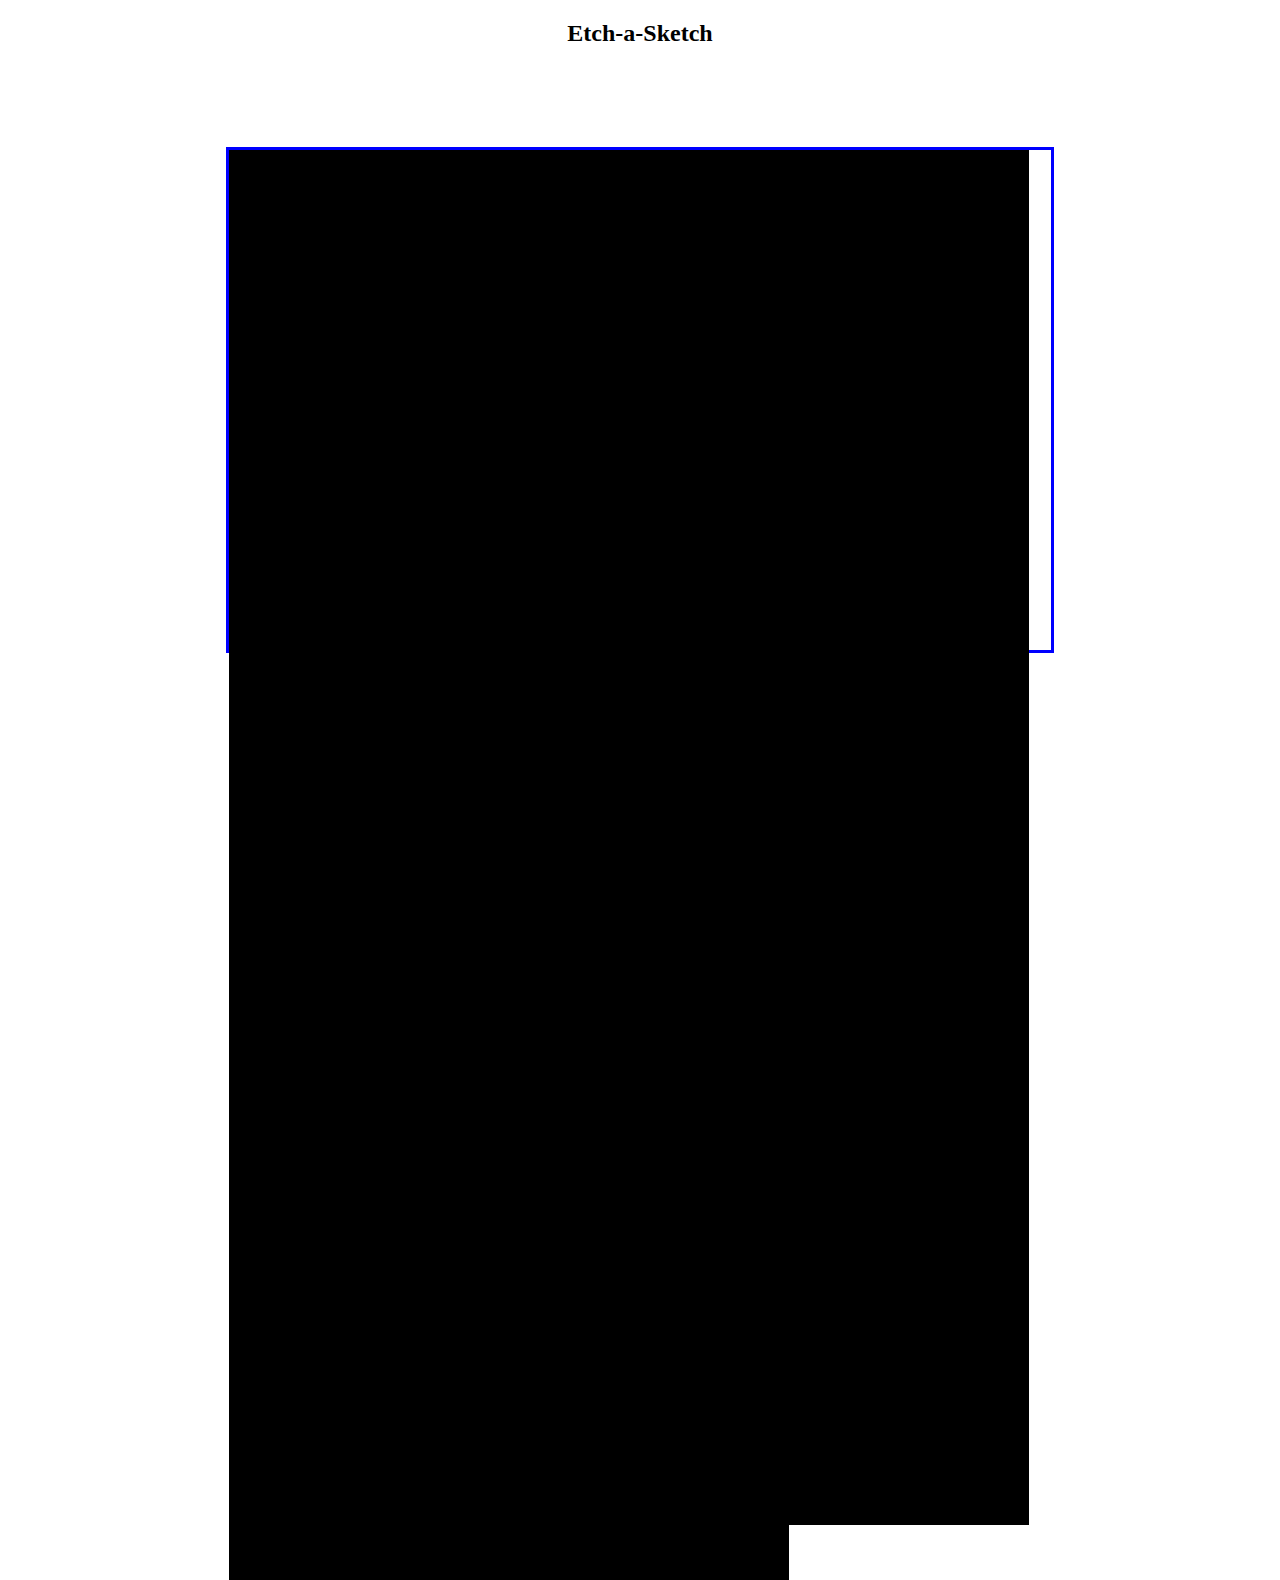
==== index.html @ d73bc782 "Created divSquare's centered, trying to set the perfect pixel size." ====
<!DOCTYPE html>
<html>

<head>
  <title>Etch-a-sketch!</title>
  <link type="text/css" rel="stylesheet" href="css/style.css">
</head>
<body>
  <h2>Etch-a-Sketch</h2>
  <div id="wrapper">
  </div>
  <script src="javascript/jquery-3.1.1.min.js"></script>
  <script src="javascript/main.js"></script>
</body>

</html>
---- css/style.css ----
h2 {
  text-align: center;
}
#wrapper {
  margin: 100px auto;
  width: 65%;
  height: 500px;
  border: solid blue;
}

.divGrid {
  width: 80px;
  height: 55px;
  background-color: black;
  float: left;

}
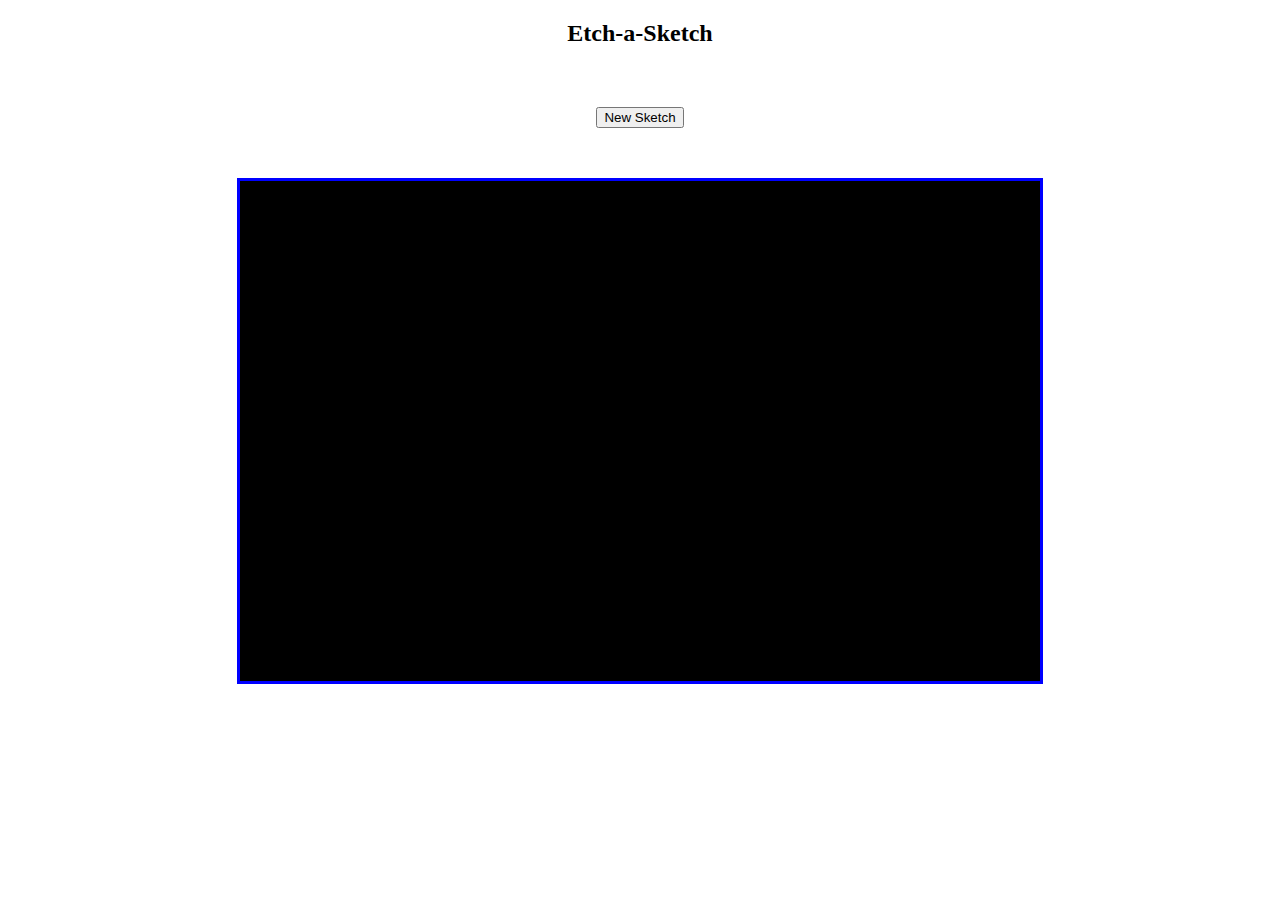
==== commit 6eaa056d: "added newsketch button style, not the functionality" ====
--- a/index.html
+++ b/index.html
@@ -7,6 +7,9 @@
 </head>
 <body>
   <h2>Etch-a-Sketch</h2>
+  <div id="top_bar">
+  <button id="newSketch" type="button">New Sketch</button>
+</div>
   <div id="wrapper">
   </div>
   <script src="javascript/jquery-3.1.1.min.js"></script>
--- a/css/style.css
+++ b/css/style.css
@@ -2,17 +2,41 @@
 h2 {
   text-align: center;
 }
+
+#top_bar {
+  text-align: center;
+  margin-top: 60px;
+}
+
 #wrapper {
-  margin: 100px auto;
-  width: 65%;
+  margin: 50px auto;
+  width: 800px;
   height: 500px;
   border: solid blue;
 }
 
 .divGrid {
-  width: 80px;
-  height: 55px;
+  width: 50px;
+  height: 31.25px;
   background-color: black;
+  display: inline-block;
   float: left;
 
 }
+
+/*.divGrid:hover {
+  background-color: yellow;
+}*/
+
+/* Squares with borders
+
+.divGrid {
+  width: 48px;
+  height: 29.25px;
+  border: 1px solid red;
+  background-color: black;
+  display: inline-block;
+  float: left;
+
+}
+*/
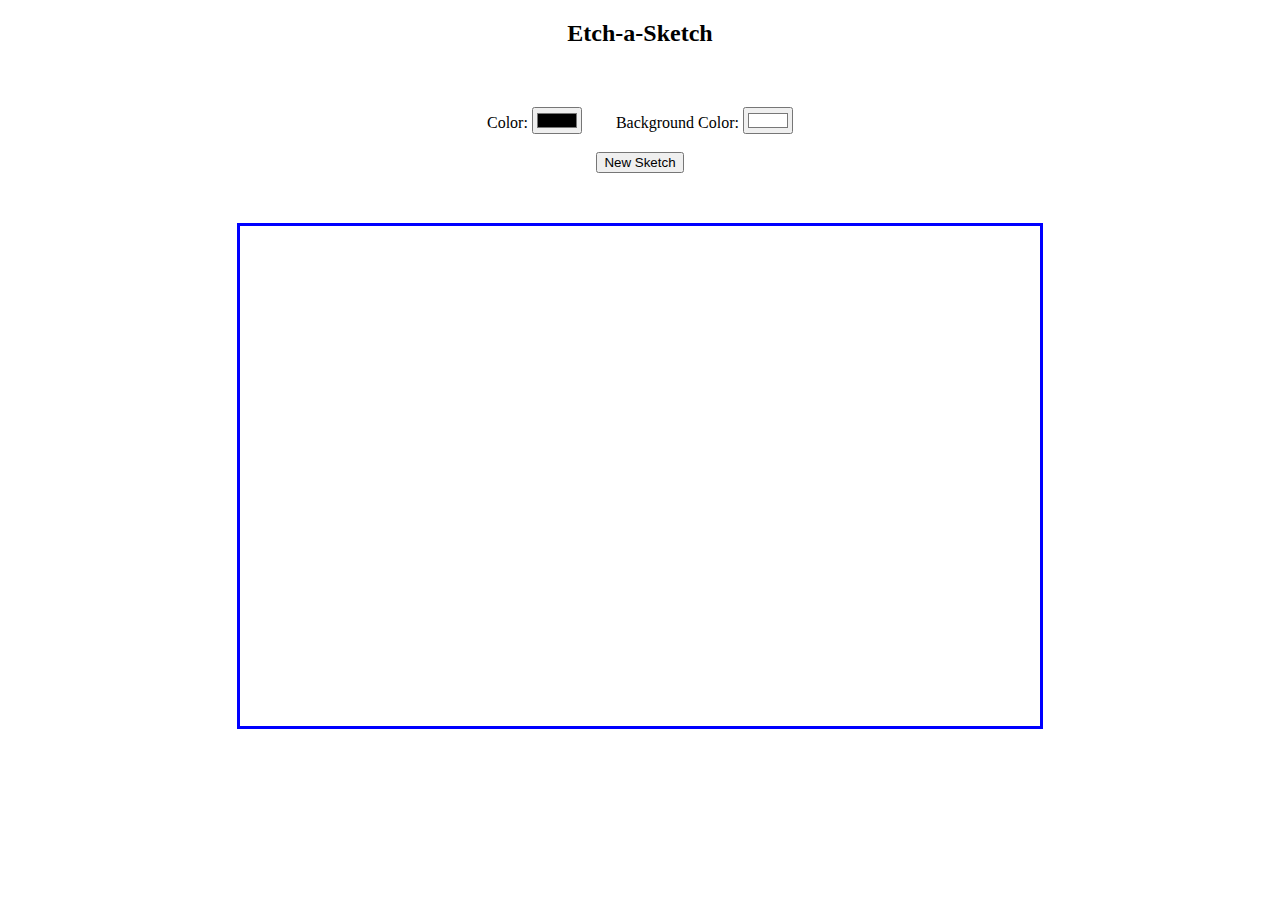
==== commit badcd4d2: "Added  color scheme" ====
--- a/index.html
+++ b/index.html
@@ -8,6 +8,13 @@
 <body>
   <h2>Etch-a-Sketch</h2>
   <div id="top_bar">
+    <form method="post" action="">
+          <label for="bg">Color:</label>
+          <input type="color" class="theme" id="color"/>
+
+           <form method="post" action="">
+          <label for="bg">Background Color:</label>
+          <input type="color" value="#ffffff" class="theme" id="bg"/><br><br>
   <button id="newSketch" type="button">New Sketch</button>
 </div>
   <div id="wrapper">
--- a/css/style.css
+++ b/css/style.css
@@ -6,6 +6,10 @@
 #top_bar {
   text-align: center;
   margin-top: 60px;
+}
+
+#color {
+  margin-right: 30px;
 }
 
 #wrapper {
@@ -18,7 +22,7 @@
 .divGrid {
   width: 50px;
   height: 31.25px;
-  background-color: black;
+  background-color: white;
   display: inline-block;
   float: left;
 
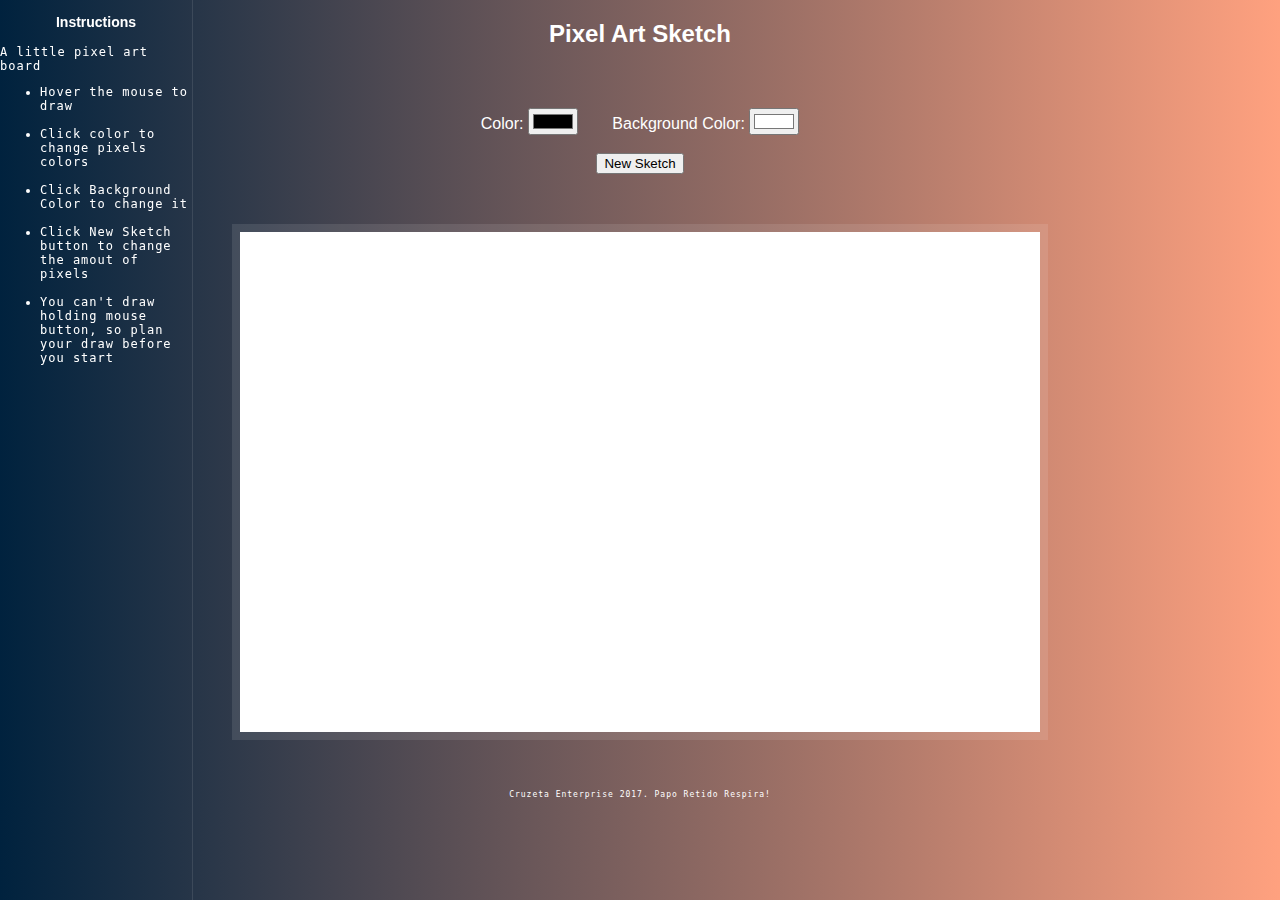
==== commit 91bc0f56: "Stylized the page, added instructions, bottom info" ====
--- a/index.html
+++ b/index.html
@@ -6,7 +6,18 @@
   <link type="text/css" rel="stylesheet" href="css/style.css">
 </head>
 <body>
-  <h2>Etch-a-Sketch</h2>
+  <div id="instructions">
+    <p class="info_titles">Instructions</p>
+    <p class="info">A little pixel art board</p>
+    <ul class="info">
+       <li>Hover the mouse to draw</li><br>
+       <li>Click color to change pixels colors</li><br>
+       <li>Click Background Color to change it</li><br>
+       <li>Click New Sketch button to change the amout of pixels</li><br>
+       <li>You can't draw holding mouse button, so plan your draw before you start</li>
+  </ul>
+  </div>
+  <h2>Pixel Art Sketch</h2>
   <div id="top_bar">
     <form method="post" action="">
           <label for="bg">Color:</label>
@@ -19,6 +30,7 @@
 </div>
   <div id="wrapper">
   </div>
+  <p id="about" class="info">Cruzeta Enterprise 2017. Papo Retido Respira!</p>
   <script src="javascript/jquery-3.1.1.min.js"></script>
   <script src="javascript/main.js"></script>
 </body>
--- a/css/style.css
+++ b/css/style.css
@@ -1,3 +1,45 @@
+body {
+  background: #FFA17F; /* fallback for old browsers */
+background: -webkit-linear-gradient(to left, #FFA17F , #00223E); /* Chrome 10-25, Safari 5.1-6 */
+background: linear-gradient(to left, #FFA17F , #00223E); /* W3C, IE 10+/ Edge, Firefox 16+, Chrome 26+, Opera 12+, Safari 7+ */
+
+}
+
+html {
+  font-family: 'Helvetica Neue',sans-serif;
+  color: #ffffff;
+}
+
+#instructions {
+  width: 15%;
+  overflow: hidden;
+  position: fixed;
+  top: 0;
+  left: 0;
+  height: 100%;
+  border-right: solid 1px rgba(255,255,255,.1)
+}
+
+.info_titles {
+  font-weight: 700;
+  font-size: 14px;
+  margin-bottom: 15px;
+  text-align: center;
+}
+
+.info {
+font-family: "Source Code Pro",Consolas,monospace;
+font-size: 12px;
+margin-bottom: 10px;
+letter-spacing: 1px;
+}
+
+#about {
+  font-size: 8px;
+   text-align: center;
+   margin: auto;
+
+}
 
 h2 {
   text-align: center;
@@ -10,13 +52,14 @@
 
 #color {
   margin-right: 30px;
+
 }
 
 #wrapper {
   margin: 50px auto;
   width: 800px;
   height: 500px;
-  border: solid blue;
+  border: solid 8px rgba(255,255,255,.1);
 }
 
 .divGrid {
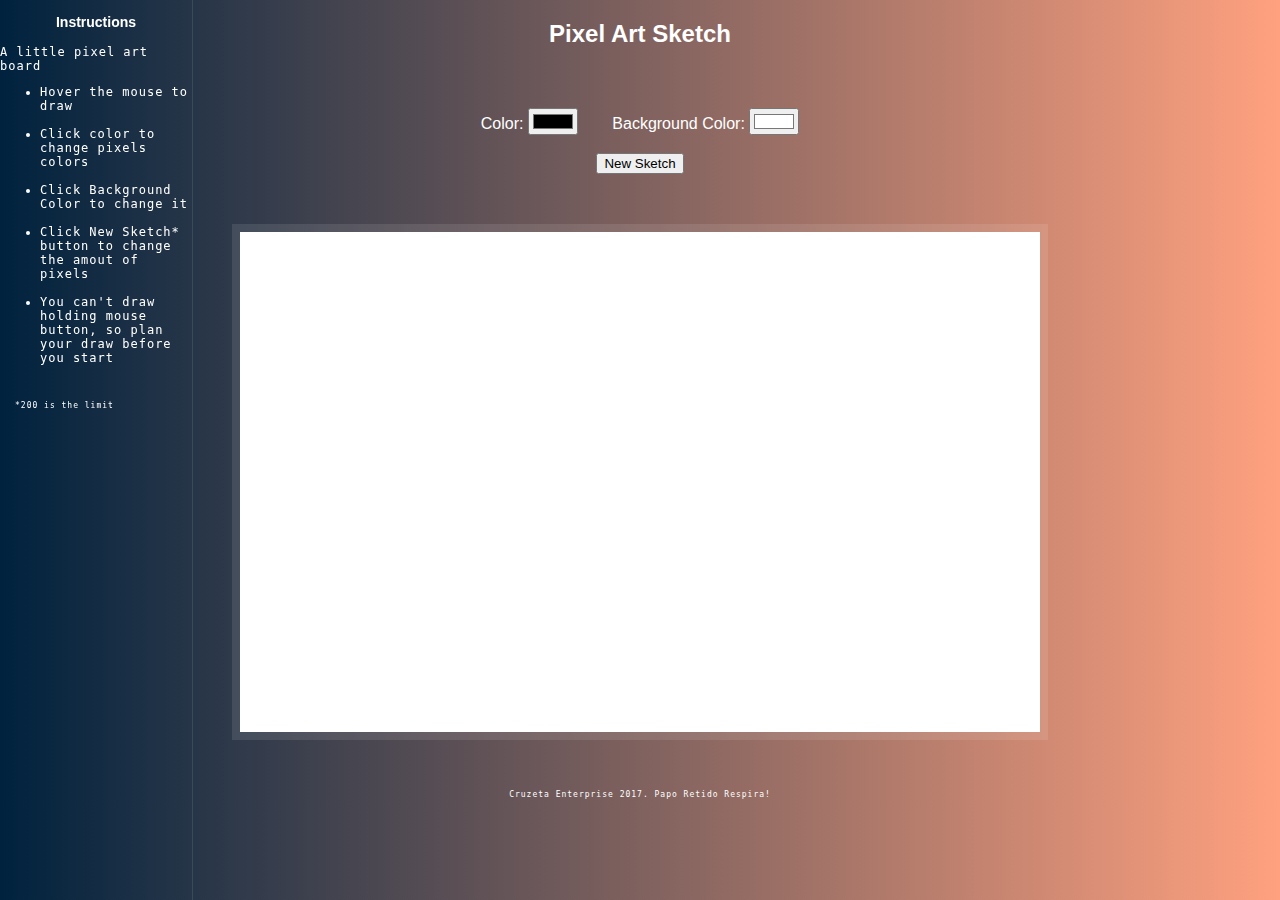
==== commit 7a6385fe: "Added divGrid input limit" ====
--- a/index.html
+++ b/index.html
@@ -2,37 +2,39 @@
 <html>
 
 <head>
-  <title>Etch-a-sketch!</title>
-  <link type="text/css" rel="stylesheet" href="css/style.css">
+    <title>Etch-a-sketch!</title>
+    <link type="text/css" rel="stylesheet" href="css/style.css">
 </head>
+
 <body>
-  <div id="instructions">
-    <p class="info_titles">Instructions</p>
-    <p class="info">A little pixel art board</p>
-    <ul class="info">
-       <li>Hover the mouse to draw</li><br>
-       <li>Click color to change pixels colors</li><br>
-       <li>Click Background Color to change it</li><br>
-       <li>Click New Sketch button to change the amout of pixels</li><br>
-       <li>You can't draw holding mouse button, so plan your draw before you start</li>
-  </ul>
-  </div>
-  <h2>Pixel Art Sketch</h2>
-  <div id="top_bar">
-    <form method="post" action="">
-          <label for="bg">Color:</label>
-          <input type="color" class="theme" id="color"/>
+    <div id="instructions">
+        <p class="info_titles">Instructions</p>
+        <p class="info">A little pixel art board</p>
+        <ul class="info">
+            <li>Hover the mouse to draw</li><br>
+            <li>Click color to change pixels colors</li><br>
+            <li>Click Background Color to change it</li><br>
+            <li>Click New Sketch* button to change the amout of pixels </li><br>
+            <li>You can't draw holding mouse button, so plan your draw before you start</li>
+        </ul><br>
+        <p id="limit_info" class="info">*200 is the limit</p>
+    </div>
+    <h2>Pixel Art Sketch</h2>
+    <div id="top_bar">
+        <form method="post" action="">
+            <label for="bg">Color:</label>
+            <input type="color" class="theme" id="color" />
 
-           <form method="post" action="">
-          <label for="bg">Background Color:</label>
-          <input type="color" value="#ffffff" class="theme" id="bg"/><br><br>
-  <button id="newSketch" type="button">New Sketch</button>
-</div>
-  <div id="wrapper">
-  </div>
-  <p id="about" class="info">Cruzeta Enterprise 2017. Papo Retido Respira!</p>
-  <script src="javascript/jquery-3.1.1.min.js"></script>
-  <script src="javascript/main.js"></script>
+            <form method="post" action="">
+                <label for="bg">Background Color:</label>
+                <input type="color" value="#ffffff" class="theme" id="bg" /><br><br>
+                <button id="newSketch" type="button">New Sketch</button>
+    </div>
+    <div id="wrapper">
+    </div>
+    <p id="about" class="info">Cruzeta Enterprise 2017. Papo Retido Respira!</p>
+    <script src="javascript/jquery-3.1.1.min.js"></script>
+    <script src="javascript/main.js"></script>
 </body>
 
 </html>
--- a/css/style.css
+++ b/css/style.css
@@ -1,79 +1,84 @@
 body {
-  background: #FFA17F; /* fallback for old browsers */
-background: -webkit-linear-gradient(to left, #FFA17F , #00223E); /* Chrome 10-25, Safari 5.1-6 */
-background: linear-gradient(to left, #FFA17F , #00223E); /* W3C, IE 10+/ Edge, Firefox 16+, Chrome 26+, Opera 12+, Safari 7+ */
-
+    background: #FFA17F;
+    /* fallback for old browsers */
+    background: -webkit-linear-gradient(to left, #FFA17F, #00223E);
+    /* Chrome 10-25, Safari 5.1-6 */
+    background: linear-gradient(to left, #FFA17F, #00223E);
+    /* W3C, IE 10+/ Edge, Firefox 16+, Chrome 26+, Opera 12+, Safari 7+ */
 }
 
 html {
-  font-family: 'Helvetica Neue',sans-serif;
-  color: #ffffff;
+    font-family: 'Helvetica Neue', sans-serif;
+    color: #ffffff;
 }
 
 #instructions {
-  width: 15%;
-  overflow: hidden;
-  position: fixed;
-  top: 0;
-  left: 0;
-  height: 100%;
-  border-right: solid 1px rgba(255,255,255,.1)
+    width: 15%;
+    position: fixed;
+    top: 0;
+    left: 0;
+    height: 100%;
+    border-right: solid 1px rgba(255, 255, 255, .1)
 }
 
 .info_titles {
-  font-weight: 700;
-  font-size: 14px;
-  margin-bottom: 15px;
-  text-align: center;
+    font-weight: 700;
+    font-size: 14px;
+    margin-bottom: 15px;
+    text-align: center;
 }
 
 .info {
-font-family: "Source Code Pro",Consolas,monospace;
-font-size: 12px;
-margin-bottom: 10px;
-letter-spacing: 1px;
+    font-family: "Source Code Pro", Consolas, monospace;
+    font-size: 12px;
+    margin-bottom: 10px;
+    letter-spacing: 1px;
+}
+
+#limit_info {
+    font-size: 8px;
+    margin-left: 15px;
 }
 
 #about {
-  font-size: 8px;
-   text-align: center;
-   margin: auto;
-
+    font-size: 8px;
+    text-align: center;
+    margin: auto;
 }
 
 h2 {
-  text-align: center;
+    text-align: center;
 }
 
 #top_bar {
-  text-align: center;
-  margin-top: 60px;
+    text-align: center;
+    margin-top: 60px;
 }
 
 #color {
-  margin-right: 30px;
-
+    margin-right: 30px;
 }
 
 #wrapper {
-  margin: 50px auto;
-  width: 800px;
-  height: 500px;
-  border: solid 8px rgba(255,255,255,.1);
+    margin: 50px auto;
+    width: 800px;
+    height: 500px;
+    border: solid 8px rgba(255, 255, 255, .1);
 }
 
 .divGrid {
-  width: 50px;
-  height: 31.25px;
-  background-color: white;
-  display: inline-block;
-  float: left;
+    width: 50px;
+    height: 31.25px;
+    background-color: white;
+    display: inline-block;
+    float: left;
+}
 
-}
 
 /*.divGrid:hover {
   background-color: yellow;
 }*/
+
 
 /* Squares with borders
 
